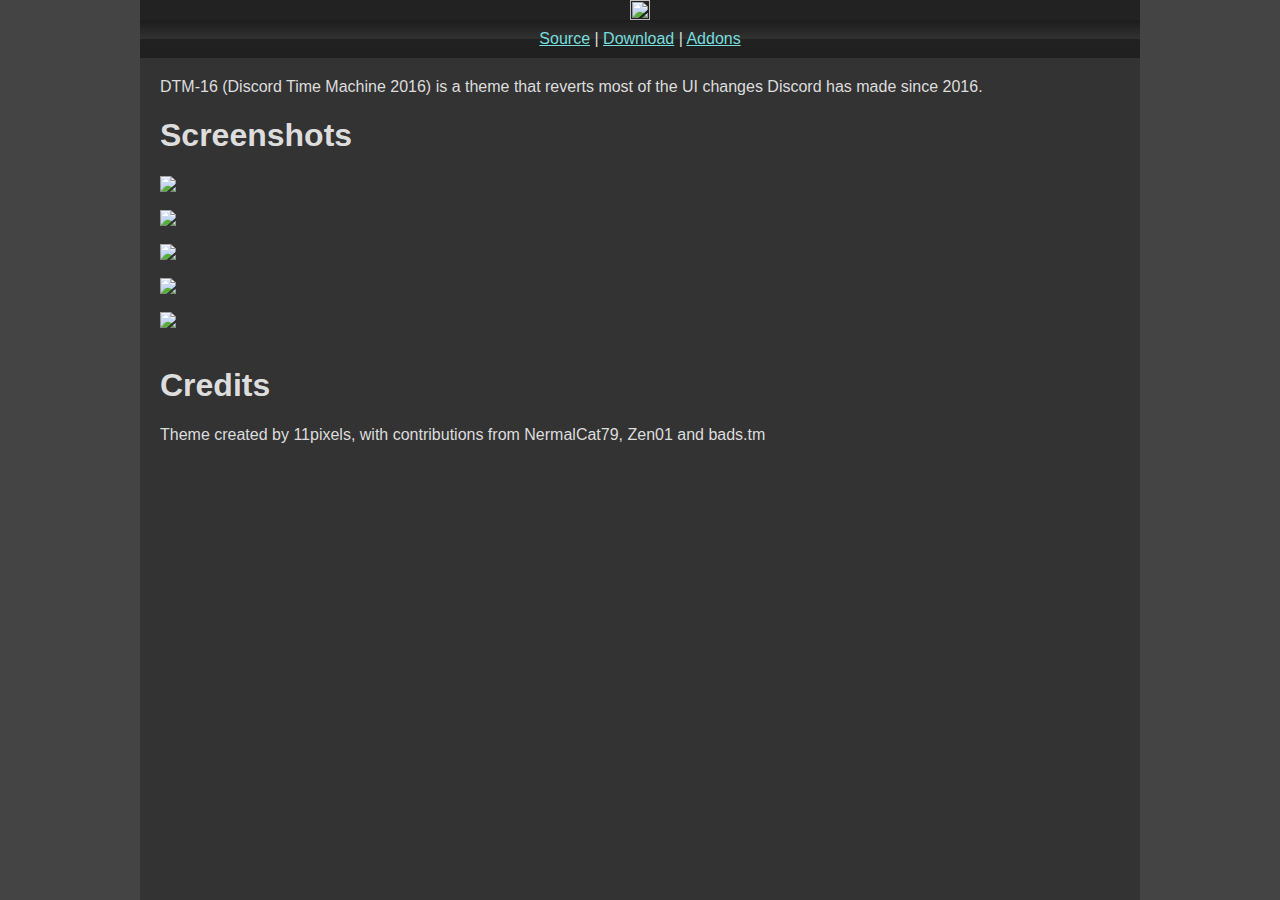
==== DTM-16/index.html @ ad009479 "Update index.html" ====
<html><head><style>
html {background: #444}
body {background: #333;width: 1000px;margin: 0 auto;display: block;color: #ddd;font-family: sans-serif}
a {color: #7dd}
logo img {display: block;width: min-content;margin: 0 auto}
logo {display: block;background: #222}
navbar {padding: 10px;display: block;background: linear-gradient(#1d1d1d, #313131 50%, #212121 50%, #1f1f1f);text-align: center}
content {padding: 20px;display: block}
content img {max-width: 750px;}
    </style>
  </head>
<body><logo><img src="https://cdn.discordapp.com/attachments/642779987044204544/674678519539695645/unknown.png"></logo>
<navbar><a href="https://github.com/XYZenix/XYZenixThemes/blob/master/DTM-16.theme.css">Source</a> | <a href="https://betterdiscord.net/ghdl?id=3111">Download</a> | <a href="https://github.com/XYZenix/XYZenixThemes/tree/master/dtm16-addons">Addons</a></navbar>
<content>DTM-16 (Discord Time Machine 2016) is a theme that reverts most of the UI changes Discord has made since 2016.
    <h1>Screenshots</h1>
<img src="https://cdn.discordapp.com/attachments/642779987044204544/674765234237341696/unknown.png"><br><br>
<img src="https://cdn.discordapp.com/attachments/642779987044204544/674765937588568078/unknown.png"><br><br>
<img src="https://cdn.discordapp.com/attachments/642779987044204544/674766308377886750/unknown.png"><br><br>
<img src="https://cdn.discordapp.com/attachments/642779987044204544/674766783730810900/unknown.png"><br><br>
<img src="https://cdn.discordapp.com/attachments/642779987044204544/674674774450110464/unknown.png"><br><br>
    <h1>Credits</h1>
    <p>Theme created by 11pixels, with contributions from NermalCat79, Zen01 and bads.tm</p>
</content></body></html>
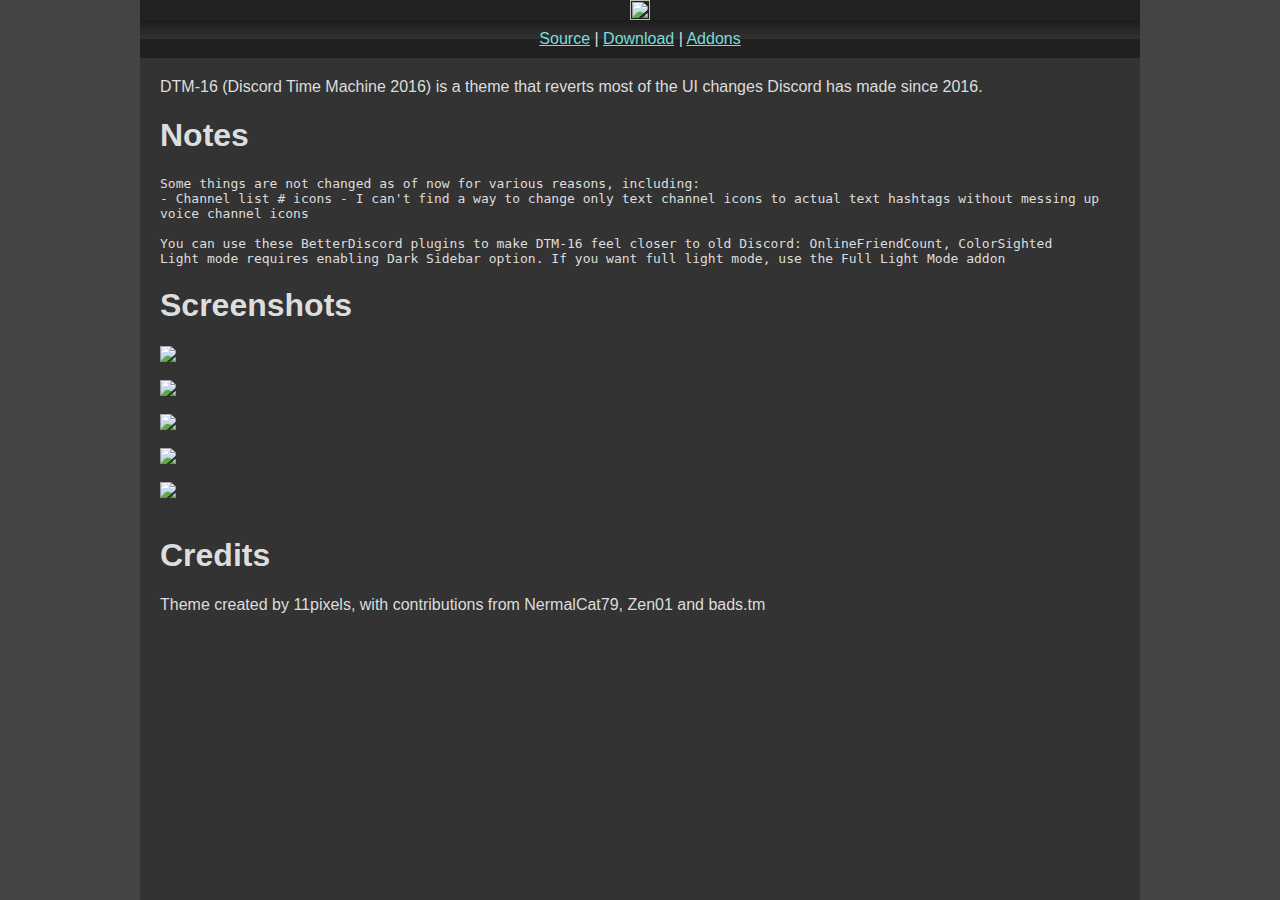
==== commit 1a58ec0c: "Update index.html" ====
--- a/DTM-16/index.html
+++ b/DTM-16/index.html
@@ -7,11 +7,20 @@
 navbar {padding: 10px;display: block;background: linear-gradient(#1d1d1d, #313131 50%, #212121 50%, #1f1f1f);text-align: center}
 content {padding: 20px;display: block}
 content img {max-width: 750px;}
+pre {width: 980px;white-space: pre-line}
     </style>
   </head>
 <body><logo><img src="https://cdn.discordapp.com/attachments/642779987044204544/674678519539695645/unknown.png"></logo>
 <navbar><a href="https://github.com/XYZenix/XYZenixThemes/blob/master/DTM-16.theme.css">Source</a> | <a href="https://betterdiscord.net/ghdl?id=3111">Download</a> | <a href="https://github.com/XYZenix/XYZenixThemes/tree/master/dtm16-addons">Addons</a></navbar>
 <content>DTM-16 (Discord Time Machine 2016) is a theme that reverts most of the UI changes Discord has made since 2016.
+    <h1>Notes</h1>
+<pre>Some things are not changed as of now for various reasons, including:
+- Channel list # icons - I can't find a way to change only text channel icons to actual text hashtags without messing up voice channel icons
+
+You can use these BetterDiscord plugins to make DTM-16 feel closer to old Discord: OnlineFriendCount, ColorSighted
+Light mode requires enabling Dark Sidebar option. If you want full light mode, use the Full Light Mode addon 
+</pre>
+    
     <h1>Screenshots</h1>
 <img src="https://cdn.discordapp.com/attachments/642779987044204544/674765234237341696/unknown.png"><br><br>
 <img src="https://cdn.discordapp.com/attachments/642779987044204544/674765937588568078/unknown.png"><br><br>
